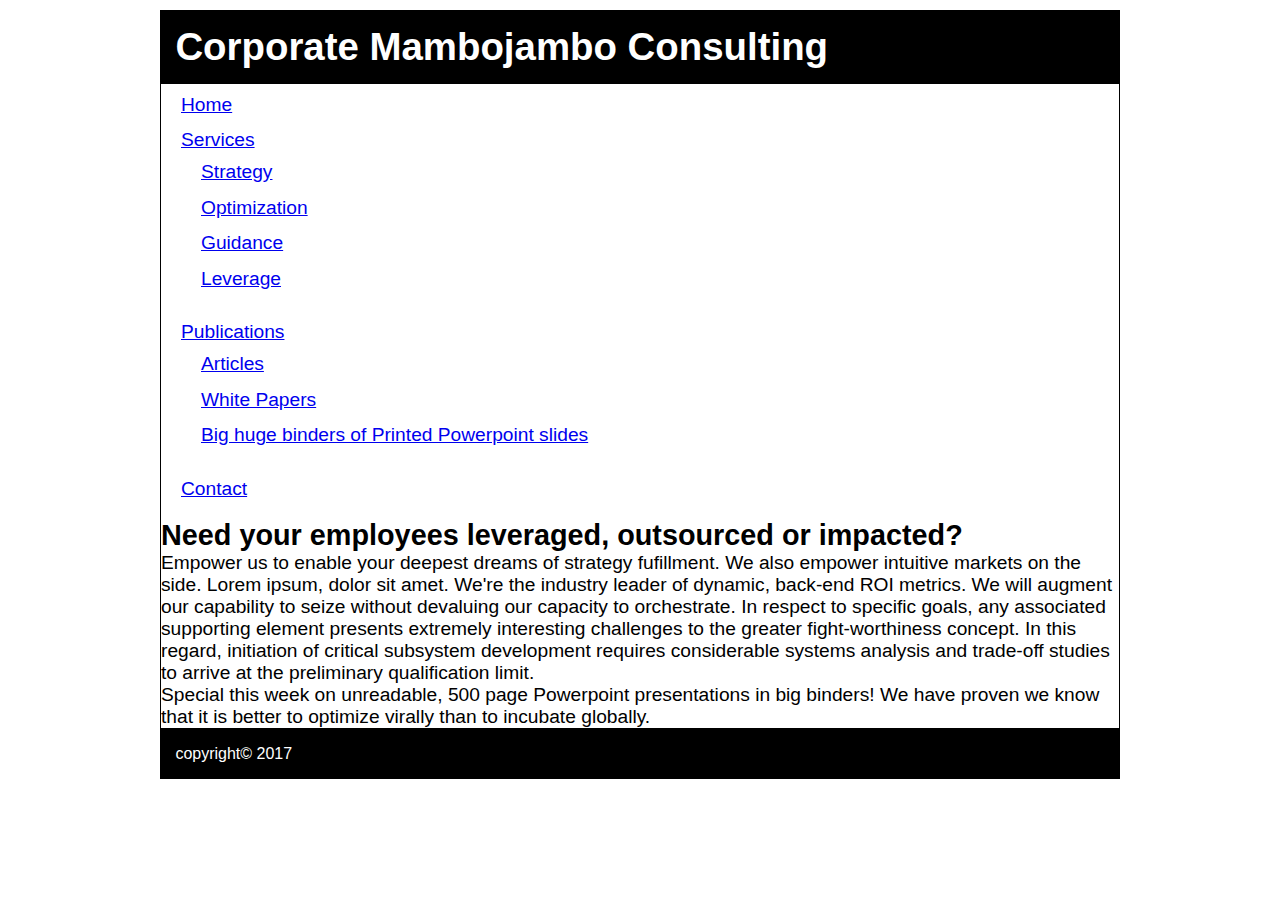
==== index.htm @ ec03753d "session 2 changes" ====
<!DOCTYPE html>
<html lang="en">
<head>
  <meta charset="UTF-8">
  <title>3 column document</title>
  <link rel="stylesheet" href="css/styles.css">
  <style></style>
</head>
<body>

  <div class="container">

    <header>
      <h1>Corporate Mambojambo Consulting</h1>
    </header>

    <nav>

      <ul>
        <li><a href="#">Home</a></li>
        <li><a href="#">Services</a>
          <ul>
            <li><a href="#">Strategy</a></li>
            <li><a href="#">Optimization</a></li>
            <li><a href="#">Guidance</a></li>
            <li><a href="#">Leverage</a></li>
          </ul>
        </li>
        <li><a href="#">Publications</a>
          <ul>
            <li><a href="#">Articles</a></li>
            <li><a href="#">White Papers</a></li>
            <li><a href="#">Big huge binders of Printed Powerpoint slides</a></li>
          </ul>
        </li>
        <li><a href="#">Contact</a></li>
      </ul>

    </nav>

    <main>

      <article>

        <h2>Need your employees leveraged, outsourced or impacted?</h2>

        Empower us to enable your deepest dreams of strategy fufillment. We also empower intuitive markets on the side.

        Lorem ipsum, dolor sit amet. We're the industry leader of dynamic, back-end ROI metrics. We will augment our capability to seize without devaluing our capacity to orchestrate. In respect to specific goals, any associated supporting element presents extremely interesting challenges to the  greater fight-worthiness concept.

        In this regard, initiation of critical subsystem development requires considerable systems analysis and trade-off studies to arrive at the  preliminary qualification limit.
      </article>

      <aside>

        Special this week on unreadable, 500 page Powerpoint presentations in big binders!

        We have proven we know that it is better to optimize virally than to incubate globally.

      </aside>


    </main>

    <footer>
      <small>copyright&copy; 2017</small>
    </footer>

  </div>

</body>
</html>
---- css/styles.css ----
/* =======GLOBAL STYLES====== */

body {
  font: 1.2em arial;
}

* {
  margin: 0;
  padding: 0;
  box-sizing: border-box;
}

/* =======CONTENT STYLES====== */


.container {
  width: 960px;
  margin: 10px auto;
  border: 1px solid black;
}

header,
footer {
  padding: .75em;
  background: black;
  color: white;
}

/* =======NAV STYLES====== */

nav ul {
  padding: 10px 0 5px 20px;
  list-style: none;
}

nav li {
  padding-bottom: .7em;
}

nav a {
  
}
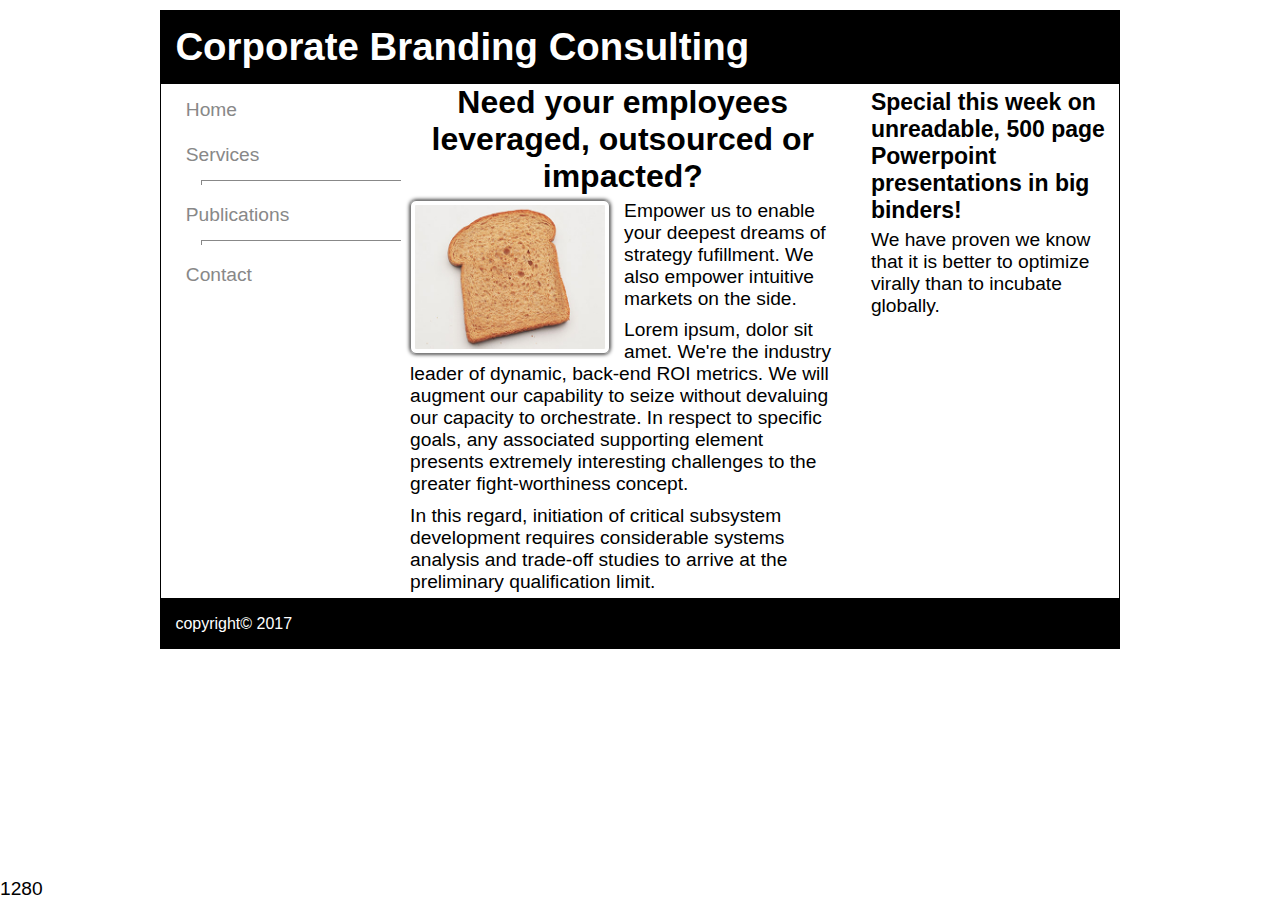
==== commit 24b5ac19: "changed company name" ====
--- a/index.htm
+++ b/index.htm
@@ -5,19 +5,63 @@
   <title>3 column document</title>
   <link rel="stylesheet" href="css/styles.css">
   <style></style>
+
+<script>
+
+function getWidth() {
+
+  var window_width = window.outerWidth;
+  var specsbox = document.getElementById("specs");
+
+  specsbox.innerHTML = window_width;
+
+  console.log(window_width);
+}
+
+window.onload = getWidth;
+
+</script>
+
 </head>
-<body>
+<body onresize="getWidth();">
+
+<div id="specs"></div>
 
   <div class="container">
 
     <header>
-      <h1>Corporate Mambojambo Consulting</h1>
+      <h1>Corporate Branding Consulting</h1>
     </header>
+
+
+    <main>
+
+      <article>
+
+        <h2>Need your employees leveraged, outsourced or impacted?</h2>
+        <img src="img/8161-small-400-304.jpg">
+        <p>Empower us to enable your deepest dreams of strategy fufillment. We also empower intuitive markets on the side.</p>
+
+        <p>Lorem ipsum, dolor sit amet. We're the industry leader of dynamic, back-end ROI metrics. We will augment our capability to seize without devaluing our capacity to orchestrate. In respect to specific goals, any associated supporting element presents extremely interesting challenges to the  greater fight-worthiness concept.</p>
+
+        <p>In this regard, initiation of critical subsystem development requires considerable systems analysis and trade-off studies to arrive at the  preliminary qualification limit.</p>
+      </article>
+
+      <aside>
+
+        <h5>Special this week on unreadable, 500 page Powerpoint presentations in big binders!</h5>
+
+        <p>We have proven we know that it is better to optimize virally than to incubate globally.</p>
+
+      </aside>
+
+
+    </main>
 
     <nav>
 
       <ul>
-        <li><a href="#">Home</a></li>
+        <li><a href="index.htm">Home</a></li>
         <li><a href="#">Services</a>
           <ul>
             <li><a href="#">Strategy</a></li>
@@ -33,34 +77,11 @@
             <li><a href="#">Big huge binders of Printed Powerpoint slides</a></li>
           </ul>
         </li>
-        <li><a href="#">Contact</a></li>
+        <li><a href="contact.htm">Contact</a></li>
       </ul>
 
     </nav>
 
-    <main>
-
-      <article>
-
-        <h2>Need your employees leveraged, outsourced or impacted?</h2>
-
-        Empower us to enable your deepest dreams of strategy fufillment. We also empower intuitive markets on the side.
-
-        Lorem ipsum, dolor sit amet. We're the industry leader of dynamic, back-end ROI metrics. We will augment our capability to seize without devaluing our capacity to orchestrate. In respect to specific goals, any associated supporting element presents extremely interesting challenges to the  greater fight-worthiness concept.
-
-        In this regard, initiation of critical subsystem development requires considerable systems analysis and trade-off studies to arrive at the  preliminary qualification limit.
-      </article>
-
-      <aside>
-
-        Special this week on unreadable, 500 page Powerpoint presentations in big binders!
-
-        We have proven we know that it is better to optimize virally than to incubate globally.
-
-      </aside>
-
-
-    </main>
 
     <footer>
       <small>copyright&copy; 2017</small>
--- a/css/styles.css
+++ b/css/styles.css
@@ -17,6 +17,7 @@
   width: 960px;
   margin: 10px auto;
   border: 1px solid black;
+
 }
 
 header,
@@ -24,6 +25,43 @@
   padding: .75em;
   background: black;
   color: white;
+}
+
+nav {
+  float: left;
+  width: 25%;
+  border: 0px solid black;
+}
+
+main {
+  float: right;
+  width: 74%;
+  border: 0px solid black;
+}
+
+article {
+  float: left;
+  width: 60%;
+}
+aside {
+  float: right;
+  width: 35%;
+  padding-top: 5px;
+}
+
+img {
+  width: 200px;
+  float: left;
+  margin-right: 14px;
+  margin-top: 5px;
+  padding: 4px;
+  border: 1px solid gray;
+  border-radius: 6px;
+  box-shadow: 0px 0px 4px black;
+}
+
+footer {
+  clear: both;
 }
 
 /* =======NAV STYLES====== */
@@ -37,6 +75,121 @@
   padding-bottom: .7em;
 }
 
+nav li li:first-child {
+  padding-top: .5em;
+  border-top: 1px solid #888;
+}
+
+nav li li {
+  padding-left: .5em;
+  border-left: 1px solid #888;
+}
+
+nav ul ul {
+  max-height: 0px;
+  overflow: hidden;
+  transition: all .5s 1s;
+}
+
+nav li:hover ul {
+  max-height: 1200px;
+  transition: all .3s;
+}
+
 nav a {
-  
+  display: block;
+  padding: .25em;
+  text-decoration: none;
+  color: #888;
+  transition: all 1s;
 }
+
+  nav a:hover {
+    background: black;
+    color: white;
+    transition: all .3s;
+  }
+
+/* =======FORM STYLES====== */
+
+input {
+  width: 50%;
+  height: 2em;
+}
+
+input[type="submit"] {
+  width: 35%;
+  height: auto;
+  padding: 10px;
+  background: #cce;
+  border: 1px solid black;
+  transition: all .3s ease;
+  border-radius: 5px;
+}
+
+input[type="submit"]:hover {
+  background: #336;
+  color: #eee;
+}
+
+
+/* =======TYPOGRAPHY STYLES====== */
+
+h2 {
+  font-size: 32px;
+  text-align: center;
+}
+h5 {
+  font-size: 23px;
+}
+
+p {
+  padding: .25em 0;
+}
+
+
+@media screen and (max-width: 959px) {
+
+  body {
+    background: #ffc;
+
+  }
+
+  .container {
+    width: 100%;
+    margin: 0;
+  }
+
+  article,
+  aside {
+    float: none;
+    width: 100%;
+  }
+
+}
+
+@media screen and (max-width: 600px) {
+  nav ul {
+    padding: 10px 0 5px 0px;
+    list-style: none;
+  }
+
+  nav,
+  main {
+    float: none;
+    width: 100%;
+  }
+
+  main {
+    padding: .5em;
+  }
+
+
+}
+
+#specs {
+  position: fixed;
+  bottom: 0px;
+  left: 0px;
+  background: white;
+}
